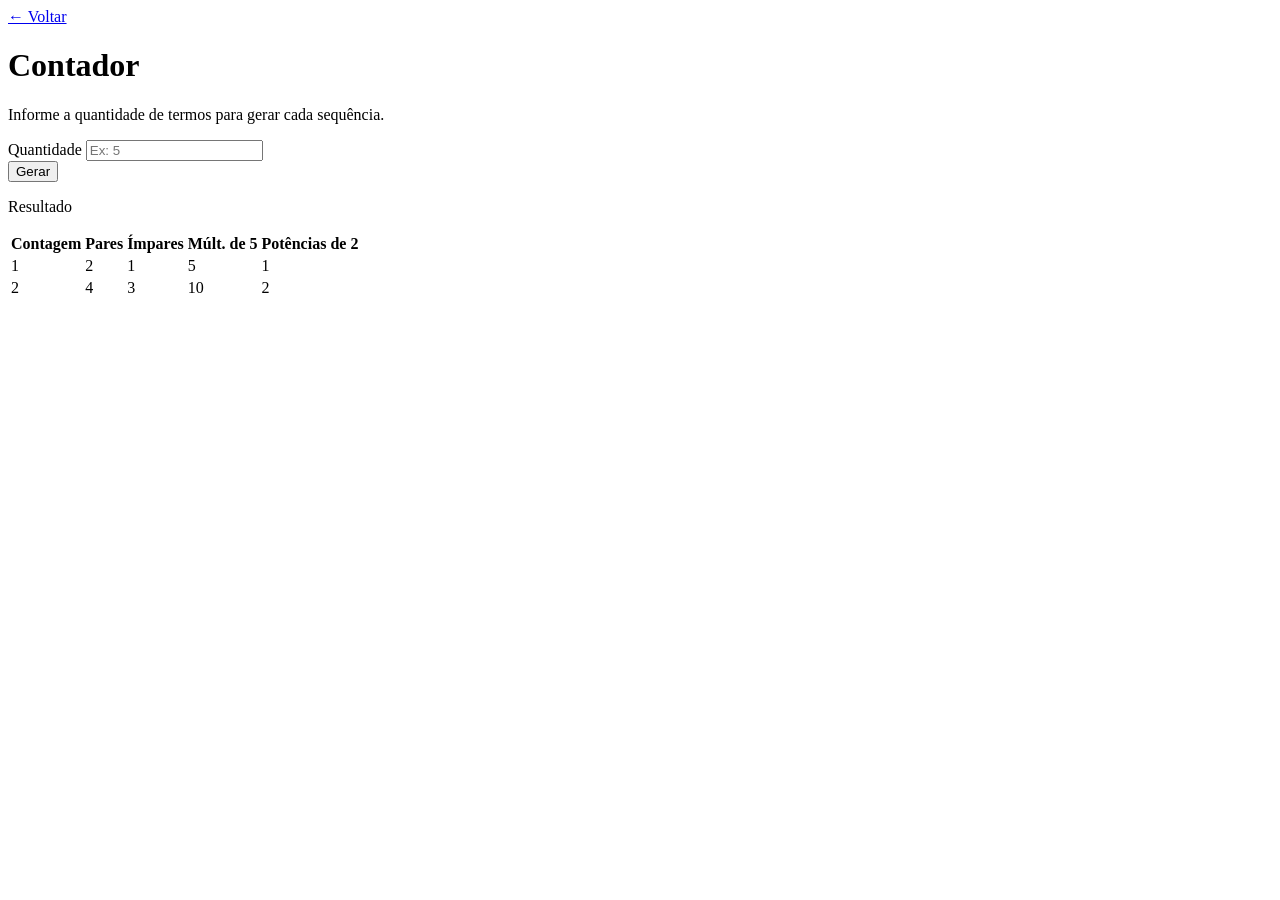
==== 05-contador/index.html @ 648768e3 "Cálculo de Financiamento adicionado" ====
<!DOCTYPE html>
<html lang="pt-BR">
<head>
  <meta charset="UTF-8"/>
  <meta name="viewport" content="width=device-width, initial-scale=1.0"/>
  <title>Contador</title>
  <link rel="stylesheet" href="style.css"/>
  <script src="./script.js" defer></script>
</head>
<body>

  <div class="container">

    <a href="../index.html">← Voltar</a>

    <h1>Contador</h1>
    <p>Informe a quantidade de termos para gerar cada sequência.</p>

    <div class="campo">
      <label>Quantidade</label>
      <input type="number" placeholder="Ex: 5"/>
    </div>

    <button>Gerar</button>

    <div class="resultado">
      <p class="resultado-titulo">Resultado</p>
      <div class="tabela-wrapper">
        <table>
          <thead>
            <tr>
              <th>Contagem</th>
              <th>Pares</th>
              <th>Ímpares</th>
              <th>Múlt. de 5</th>
              <th>Potências de 2</th>
            </tr>
          </thead>
          <tbody>
            <tr>
              <td>1</td>
              <td>2</td>
              <td>1</td>
              <td>5</td>
              <td>1</td>
            </tr>
            <tr>
              <td>2</td>
              <td>4</td>
              <td>3</td>
              <td>10</td>
              <td>2</td>
            </tr>
          </tbody>
        </table>
      </div>
    </div>

  </div>

</body>
</html>
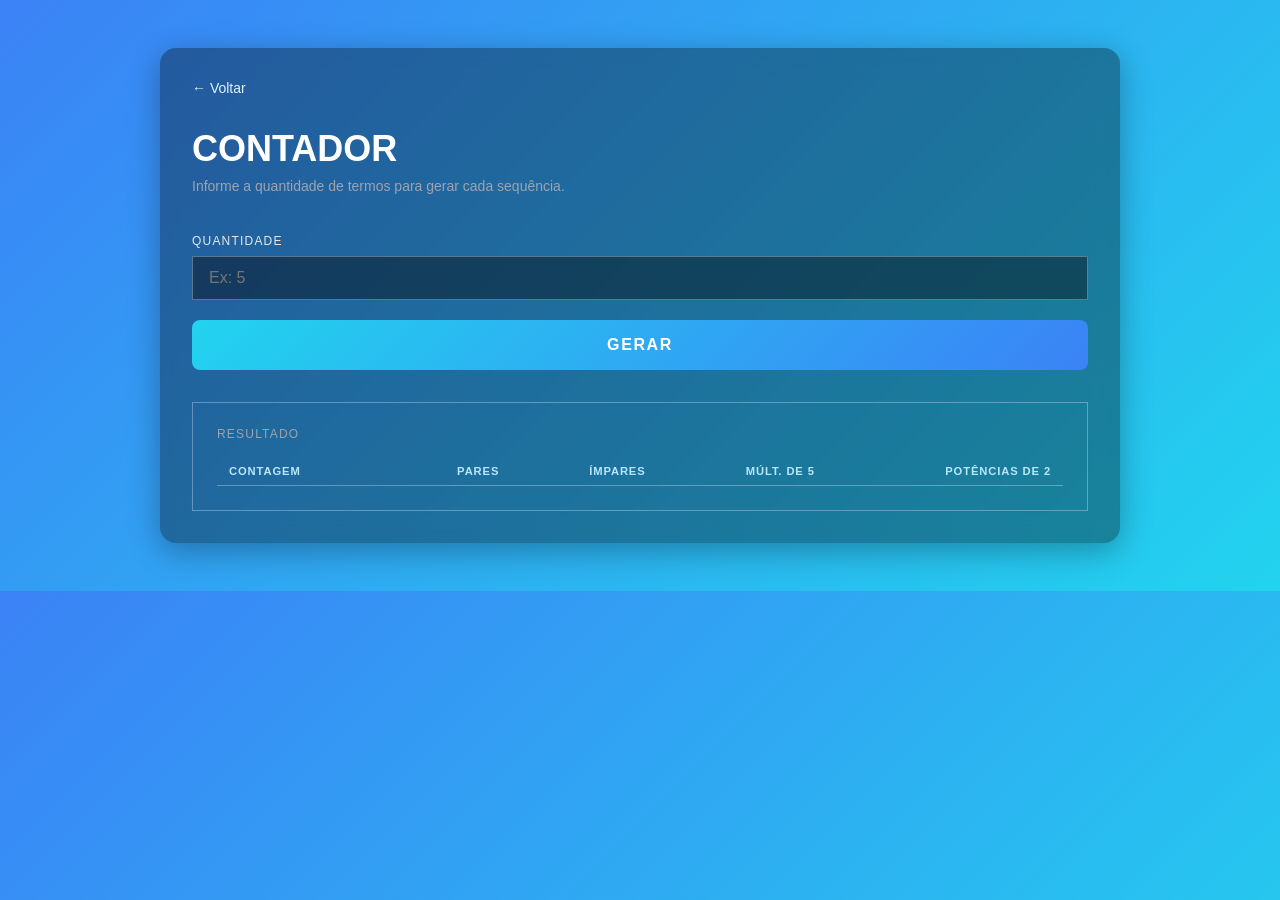
==== commit 4e9943b9: "Contador e Tabuada Estendidos Adicionados" ====
--- a/05-contador/index.html
+++ b/05-contador/index.html
@@ -18,10 +18,10 @@
 
     <div class="campo">
       <label>Quantidade</label>
-      <input type="number" placeholder="Ex: 5"/>
+      <input type="number" id="quantidade" placeholder="Ex: 5"/>
     </div>
 
-    <button>Gerar</button>
+    <button onclick="gerarSequencias()">Gerar</button>
 
     <div class="resultado">
       <p class="resultado-titulo">Resultado</p>
@@ -36,21 +36,7 @@
               <th>Potências de 2</th>
             </tr>
           </thead>
-          <tbody>
-            <tr>
-              <td>1</td>
-              <td>2</td>
-              <td>1</td>
-              <td>5</td>
-              <td>1</td>
-            </tr>
-            <tr>
-              <td>2</td>
-              <td>4</td>
-              <td>3</td>
-              <td>10</td>
-              <td>2</td>
-            </tr>
+          <tbody id="tabela-corpo">
           </tbody>
         </table>
       </div>
@@ -59,4 +45,4 @@
   </div>
 
 </body>
-</html>
+</html>
--- a/05-contador/style.css
+++ b/05-contador/style.css
@@ -0,0 +1,155 @@
+* {
+  box-sizing: border-box;
+  margin: 0;
+  padding: 0;
+}
+
+body {
+  background: linear-gradient(135deg, #3b82f6, #22d3ee);
+  font-family: sans-serif;
+  display: flex;
+  justify-content: center;
+  padding: 48px 24px;
+}
+
+.container {
+  width: 100%;
+  max-width: 960px;
+  background: rgba(0, 0, 0, 0.35);
+  backdrop-filter: blur(12px);
+  padding: 32px;
+  border-radius: 16px;
+  box-shadow: 0 8px 32px rgba(0, 0, 0, 0.3);
+}
+
+a {
+  color: #e0f2fe;
+  font-size: 0.875rem;
+  text-decoration: none;
+  display: block;
+  margin-bottom: 32px;
+}
+
+a:hover {
+  color: #67e8f9;
+}
+
+h1 {
+  color: white;
+  font-size: 2.25rem;
+  font-weight: 900;
+  text-transform: uppercase;
+  margin-bottom: 8px;
+}
+
+p {
+  color: #9ca3af;
+  font-size: 0.875rem;
+  margin-bottom: 40px;
+}
+
+.campo {
+  margin-bottom: 20px;
+}
+
+label {
+  display: block;
+  color: #e2e8f0;
+  font-size: 0.75rem;
+  text-transform: uppercase;
+  letter-spacing: 0.1em;
+  margin-bottom: 8px;
+}
+
+input {
+  width: 100%;
+  background: rgba(0, 0, 0, 0.4);
+  border: 1px solid rgba(255,255,255,0.3);
+  color: white;
+  font-size: 1rem;
+  padding: 12px 16px;
+  outline: none;
+}
+
+input:focus {
+  border-color: #67e8f9;
+}
+
+button {
+  width: 100%;
+  background: linear-gradient(135deg, #22d3ee, #3b82f6);
+  color: #ffffff;
+  font-weight: 900;
+  font-size: 1rem;
+  padding: 16px;
+  text-transform: uppercase;
+  letter-spacing: 0.1em;
+  border: none;
+  cursor: pointer;
+  margin-bottom: 32px;
+  border-radius: 8px
+}
+
+button:hover {
+  background: #fde047;
+}
+
+.resultado {
+  border: 1px solid rgba(255,255,255,0.3);
+  padding: 24px;
+}
+
+.resultado-titulo {
+  color: #9ca3af;
+  font-size: 0.75rem;
+  text-transform: uppercase;
+  letter-spacing: 0.1em;
+  margin-bottom: 16px;
+}
+
+.tabela-wrapper {
+  overflow-x: auto;
+}
+
+table {
+  width: 100%;
+  border-collapse: collapse;
+  color: white;
+  min-width: 700px;
+}
+
+thead tr {
+  border-bottom: 1px solid rgba(255,255,255,0.3);
+}
+
+thead th {
+  color: #bae6fd;
+  font-size: 0.7rem;
+  text-transform: uppercase;
+  letter-spacing: 0.08em;
+  padding: 8px 12px;
+  text-align: left;
+}
+
+thead th:not(:first-child) {
+  text-align: right;
+}
+
+tbody tr {
+  border-bottom: 1px solid #1f2937;
+}
+
+tbody td {
+  padding: 12px;
+  font-size: 0.95rem;
+}
+
+tbody td:not(:first-child) {
+  text-align: right;
+}
+
+.col-contagem { color: #e5e7eb; }
+.col-pares    { color: #22d3ee; }
+.col-impares  { color: #f472b6; }
+.col-multiplos{ color: #facc15; }
+.col-potencias{ color: #a78bfa; }
